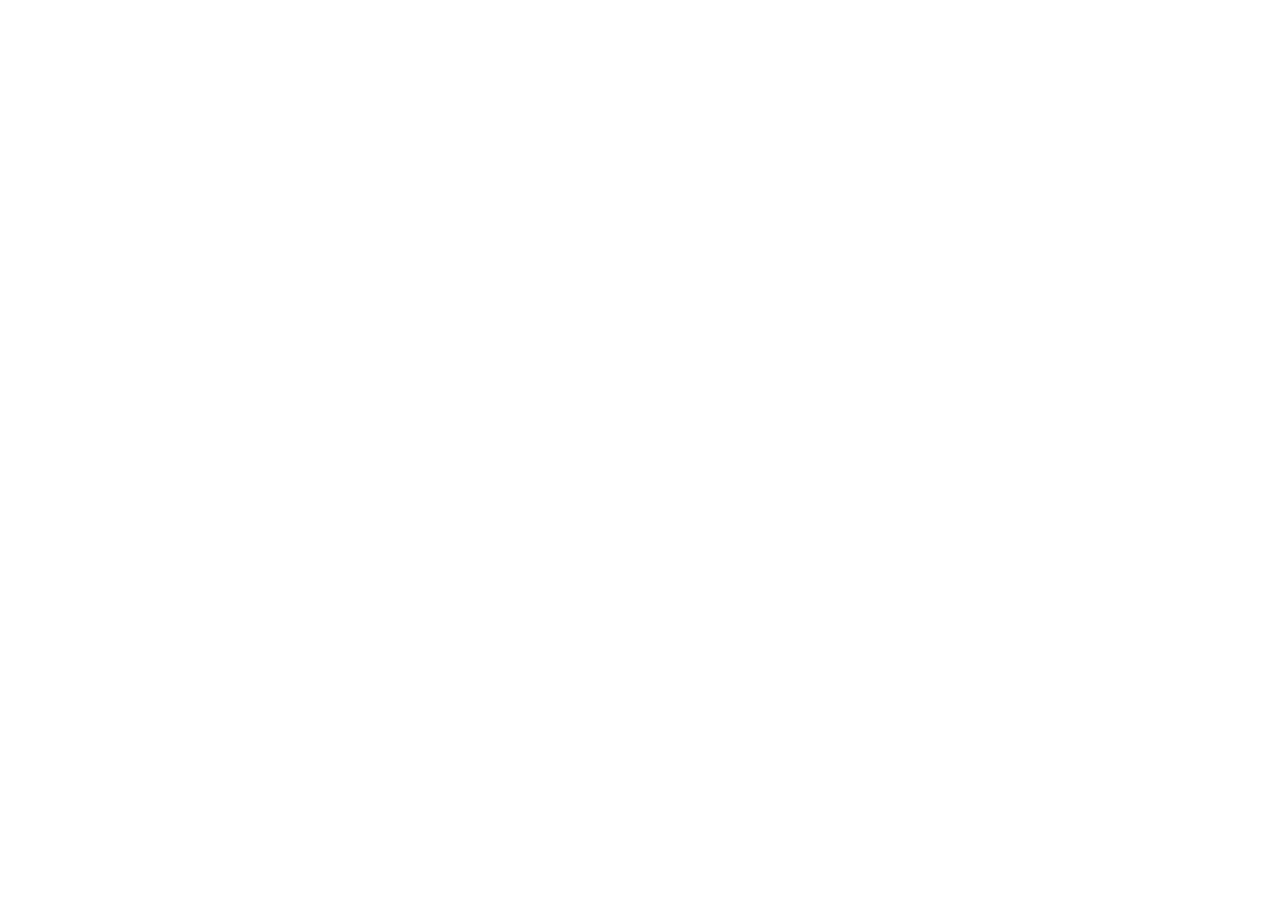
==== Luento 4/index.html @ a2522483 "13.4.2026" ====
<!DOCTYPE html>
<html lang="en">

<head>
    <meta charset="UTF-8">
    <meta name="viewport" content="width=device-width, initial-scale=1.0">
    <title>Pong</title>
</head>

<body>
    <canvas id="c" width="320" height="480"></canvas>
</body>

</html>
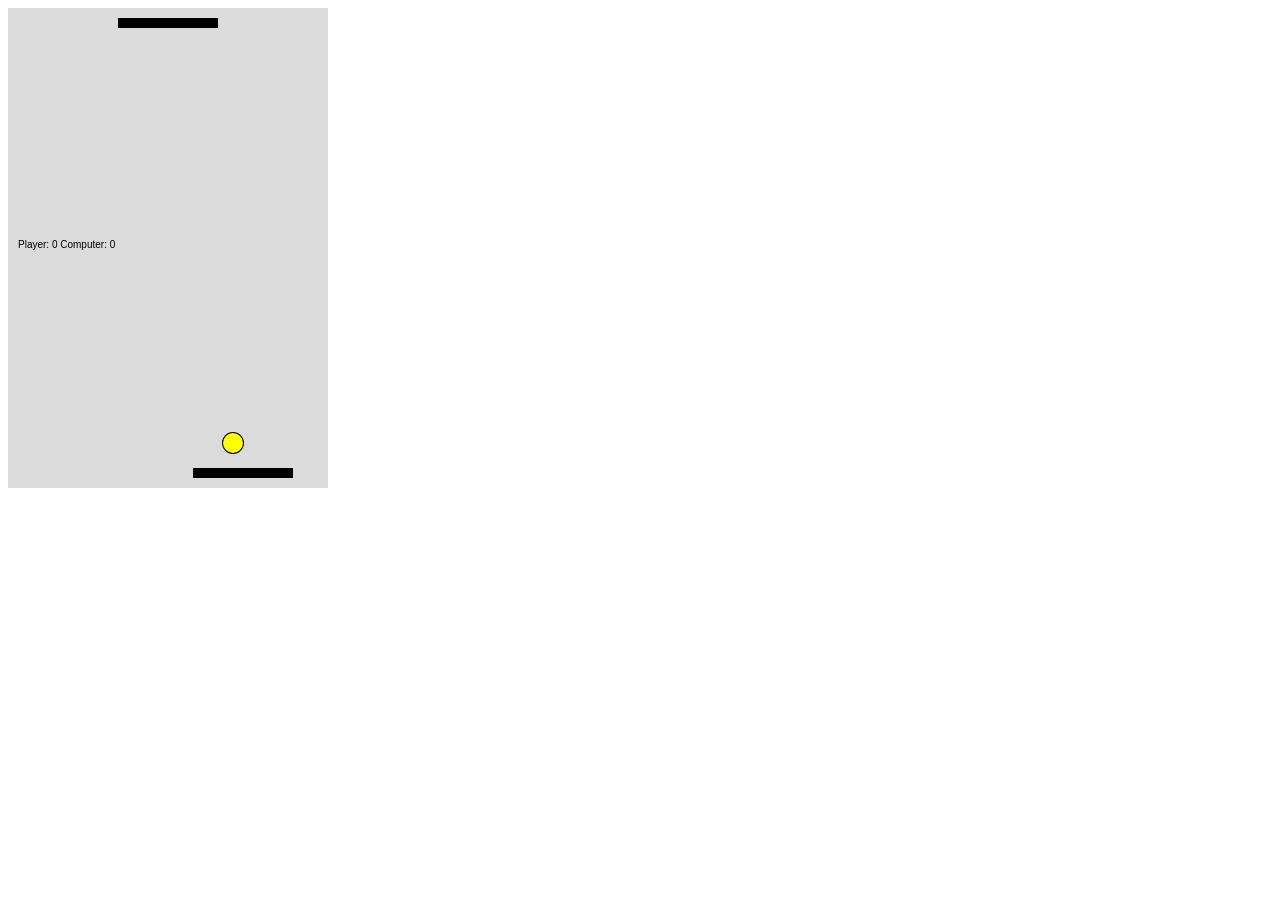
==== commit 35a66c10: "13.4.2026" ====
--- a/Luento 4/index.html
+++ b/Luento 4/index.html
@@ -9,6 +9,7 @@
 
 <body>
     <canvas id="c" width="320" height="480"></canvas>
+    <script src="js/script.js"></script>
 </body>
 
 </html>
